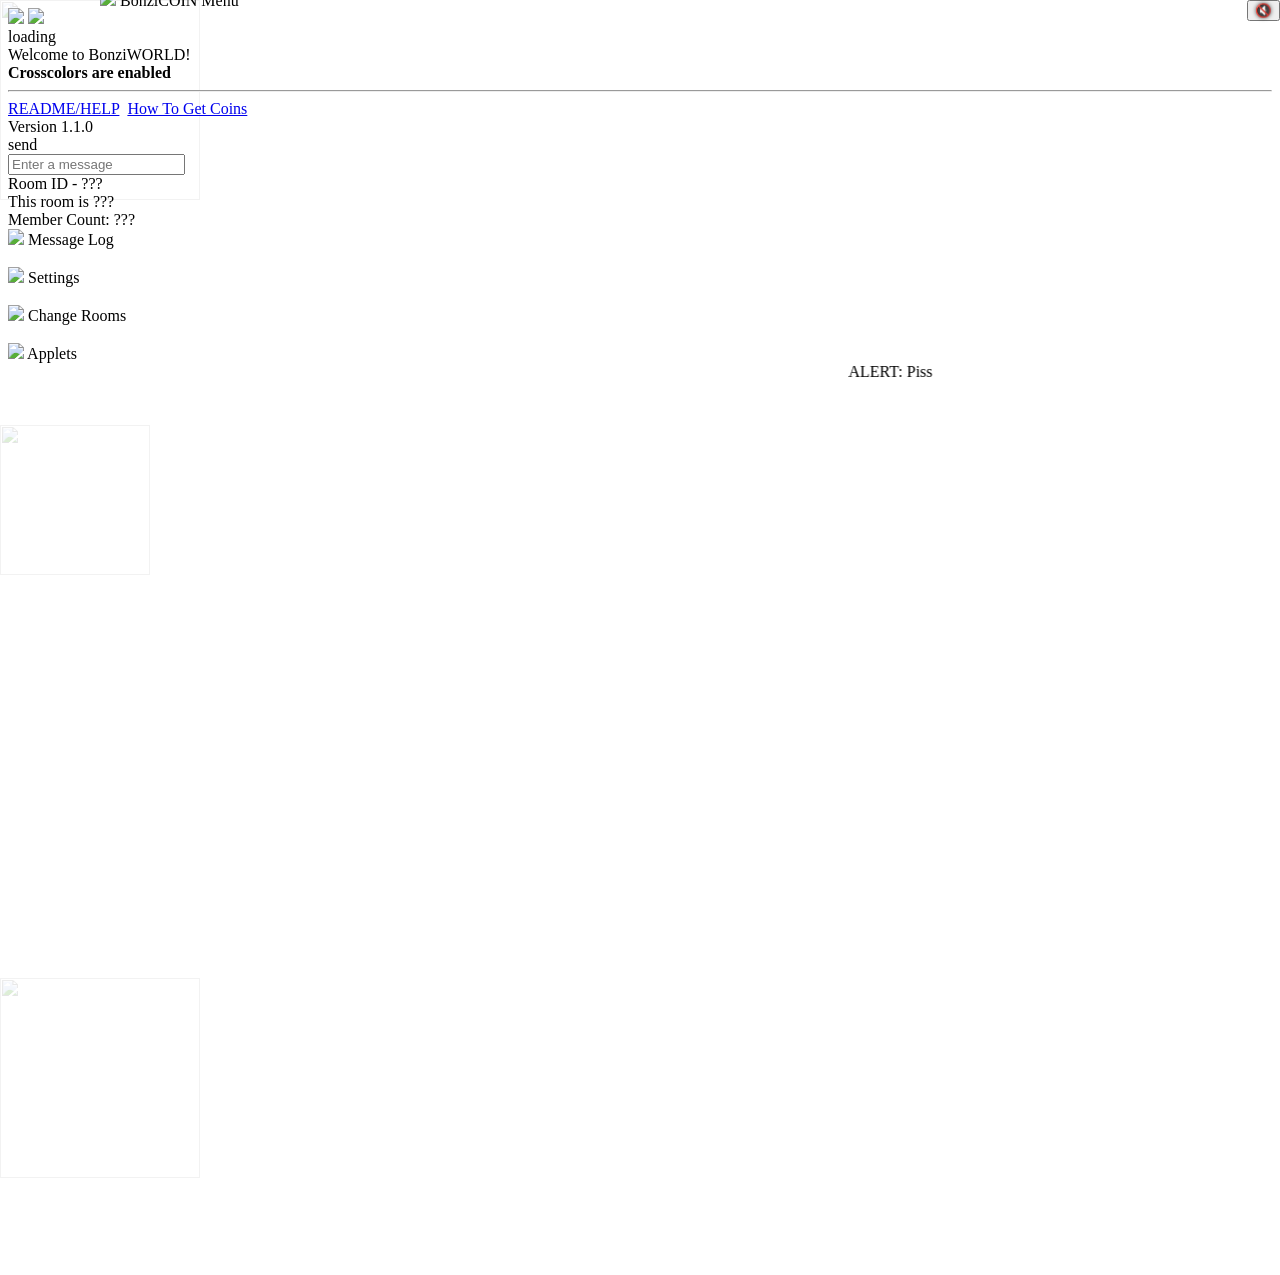
==== client/index.html @ dbbb3aa1 "Update index.html" ====
<html>
    <head>
        <title>BonziWORLD: BonziBUDDY Chat!</title>
        <meta name="viewport" content="width=device-width, initial-scale=1, maximum-scale=1, user-scalable=no">
        <meta name="description" content="Biasoft Introduces BonziWORLD, a new fresh BW with QOL and styling improvements, and coins.">
        <meta name="keywords" content="BonziBUDDY, BonziWORLD, Chat, Windows XP">
        <meta name="author" content="Agent Bronze, BIA, Jy">
        <link rel="icon" href="./favicon.png">
        <link rel="preload" href="/Tahoma.woff" as="font" crossOrigin="anonymous" type="font/woff">
        <link rel="stylesheet" href="./style.css">
        <link rel="stylesheet" href="./icons/assets/css/all.min.css">
        <link id="theme" rel="stylesheet" href="./themes/purple.css">
        <script src="./lib/socket.io.js"></script>
        <script src="./lib/speakClient.js"></script>
        <script src="./lib/cmenu.js"></script>
        <script src="./lib/create.js"></script>
        <script src="./script2.js"></script>
        <script src="./icons/assets/js/pro.min.js" crossorigin="anonymous"></script>
        <script async src="https://pagead2.googlesyndication.com/pagead/js/adsbygoogle.js?client=ca-pub-8163236799938086"
     crossorigin="anonymous"></script>
     <script>let ques = 0;
     let automine = false;
        function toggleMine(){
            automine = !automine;
            $("automine").checked = automine;
            let rep = () => {
                if(!automine)return;
                socket.emit("coins",{action:"mine"});
                if(automine)setTimeout(rep,50);
            }
            if(automine)rep();
        }
     </script>
     <style>
        @keyframes slide{
            from{top:0%}
            to{top:-80%}
        }
        @keyframes slideback{
            from{top:-80%}
            to{top:0%}
        }
        #ec:active{
            top:0%;
        }
        #ec {
            -webkit-animation-fill-mode: forwards; /* Safari 4.0 - 8.0 */
            animation-fill-mode: forwards;
        }
        .wrapperoption:hover {
            background-color: rgba(255, 255, 255, 0.427);
        }
     </style>
    </head>
    <body>
        <div id="login">
            <!--Decoration-->
        <div id="ad_bar">
            <center>
              <img src="./img/ads/beta_app.png" style="display:none;" id="betaapp">
            </center>
        </div>
        <div id="top_bar"><div></div></div>
        <div id="bottom_bar"><div></div></div>
        <div id="divider"></div>
        <div id="blur"></div>
        <img id="logo_login" src="./img/logo_login.png">
        <img id="logo_mobile" src="./img/logo_mobile.png">

        <!--Login Card-->
        <div id="loading" style="display: block;">loading</div>
        <div id="login_card" style="display: none;">
            <div id="card_border">
                <form id="card_login" action="javascript:">
                    <input id="nickname" placeholder="Nickname">
                    <input id="room" placeholder="Room ID (Optional)">
                    <!--Since it's complex the button is an image-->
                    <div id="login_button"></div>
                    <!--HACKY SOLUTION ALERT! Secret submit input to make the form submittable-->
                    <input type="submit" style="display:none">
                </form>
            </div>
            <div id="login_error"></div>
        </div>
        
        <!--README and Version-->
        <div id="readme_block">
            Welcome to BonziWORLD!<br>
            <b>Crosscolors are enabled</b>
            <hr>
            <a href="./readme.html" target="_self">README/HELP</a> &nbsp;<a href="./readme.html#new" target="_self">How To Get Coins</a> 
        </div>
        <div id="version">Version 1.1.0</div>


            <!--Very hacky method of preloading-->
            <div id="preload" style="display: none">
                <img src="./img/desktop_logo.png">
                <img src="./img/desktop_bg.png">
                <img src="./img/bubble_tail_r.png">
                <img src="./img/bubble_tail_l.png">
                <img src="./img/bubble_tail_t.png">
                <img src="./img/bubble_tail_b.png">
                <img src="./img/start.png">
                <img src="./img/login_button.png">


                <img src="./img/agents/purple.png">
                <img src="./img/agents/blue.png">
                <img src="./img/agents/pink.png">
                <img src="./img/agents/red.png">
                <img src="./img/agents/black.png">
                <img src="./img/agents/brown.png">
                <img src="./img/agents/green.png">
                <img src="./img/agents/cyan.png">
                <img src="./img/agents/orange.png">
                <img src="./img/agents/yellow.png">
                <img src="./img/agents/white.png">
                <img src="./img/agents/pope.png">
                <img src="./img/agents/king.png">
                <img src="./img/agents/blessed.png">
            </div>
        </div>
        <div id="content" draggable="false">
            <div style="z-index:-15;position:absolute;top:0;left:0;width:100%;height:100%;opacity:0.2;pointer-events:none;user-select: none;">
                <div class="scroller" style="width:100%;height:33%;animation:scroller 5s linear infinite;" scrollamount="12"><img src="./img/bonz2.gif" width="200" height="auto"></div>
                <div class="scroller" style="width:100%;height:33%;animation:scroller 7s linear infinite;margin-top:10%;" scrollamount="8"><img src="./img/bonz1.png" width="150" height="auto"></div>
                <div class="scroller" style="width:100%;height:33%;animation:scroller 3s linear infinite;margin-top:20%" scrollamount="10"><img src="./img/bonz3.gif" width="200" height="auto"></div>
            </div>
            <div id="blur" style="position:absolute;top:0;left:0;z-index:-10;"></div>
            <button class="msBtn" style="position:absolute;right:0px;top:0px;text-shadow:0px 0px 4px rgba(0,0,0,0.7)" onclick="var currentmute = globalMute; globalMute = !currentmute; if(globalMute){this.innerText='🔊';} else{ this.innerText='🔇';}">🔇</button>
            <div id="bg" draggable="false"></div>
            <canvas id="bonzicanvas" style="width: 100%; height: 100%; z-index: -5; left: 0; top: 0; position: absolute;"></canvas>
            <div id="chatbar_cont">
                <div id="talkcard" style="display: none;">Debug text. Report to kings and staff.</div>
                <div id="send_button"><span>send</span></div>
                <input id="chatbar" placeholder="Enter a message">
                <div id="tile"></div>
            </div>
            <div id="agent_content">
            </div>
            <div id="room_info">
                Room ID - <span id="room_name">???</span><br>
                This room is <span id="room_priv">???</span><br>
                Member Count: <span id="room_count">???</span>
                <span id="room_owner" style="display: none;">You are the owner of this room!</span>
            </div>
            <div id="ec_menu" style="position: absolute;top:0;left:0;display:none;">
                <div style="width:400px;background-color:rgb(247, 242, 195);color:black;padding:5px;border:1px solid black;border-radius:5px;display:flex;flex-direction:row;gap:8px;">
                    <button class="msBtn" placeid="mainmenu" onclick="fixwrapper($('ec_main').innerHTML)">Main Menu</button>
                    <button class="msBtn" placeid="shop"  onclick="fixwrapper($('ec_shop').innerHTML)">Shop</button>
                    <button class="msBtn" placeid="items" onclick="fixwrapper($('ec_items').innerHTML)">Your Items/Hats</button>
                    <button class="msBtn" placeid="leader" onclick="fixwrapper($('ec_leader').innerHTML)">Leaderboard</button>
                </div>
            </div>
            <div id="ec_items"style="position:absolute;top:0;left:0;display:none;">
                <hr>
                <p class="wrapper_p2">Your Items
                </p>
                <p>Use your items here! Use any item by clicking on its name.</p>
                    <ul placeId="itemlist" style="background-color:rgb(247, 242, 195);color:black;padding:5px;border:1px solid black;border-radius:5px;
                        ">
                                        <li>Items Here...</li>
                                    </ul>
                        

                <hr>
            </div>
            <div id="ec_main" style="position:absolute;top:0;left:0;display:none;">
                <h1 class="wrapper_title">BonziWORLD Coins Menu</h1>
                <p>Coins: <span placeId="Shekels">0</span></p>
                <p>BonziCOIN Slots: <span placeId="slots">20</span></p>
                <hr>
                <p>Right click or hold+tap a user then press "Gift Coins" to give your friends some coins!</p>
                <button class="msBtn"onclick="let pass = prompt('What password do you want to use?'); socket.emit('coins',{action:'save',pass:pass});">Save Progress</button>
                <button class="msBtn"onclick="let passr = prompt('What is your password?'); socket.emit('coins',{action:'load',pass:passr});">Login Progress</button>
                <hr>
                <p><b>Scroll down here to get coins!</b></p>
                <div class="wrapperoption">
                    <input type="checkbox" id="automine" name="automine" onclick="toggleMine()" />
                    <label for="automine">Automine Coins</label>
                  </div>
                <hr>
                <div style="width:300px;height:80px;display:flex;flex-direction: row;gap:10px">
                    <div style="border: 1px solid black;display:flex;flex-direction:column;width:50%;">
                        <input type="number" id="queues" placeholder="BonziCOIN Queues (Optional)">
                        <button class="msBtn" onclick="ques++;stat('Mining...');let ll=parseInt($('queues').value);socket.emit('coins',{action:'mine'});">
                            Mine BonziCOIN
                            <span>
                                <img src="./img/shekel.gif" width="20" height="auto">
                            </span>
                        </button>
                        <button class="msBtn" onclick="ques++;stat('Gambling...');let r=prompt('How many coins to gamble?'); r = r == undefined || r == '' ? 0 : parseFloat(r); if(r ===0)return;socket.emit('coins',{action:'gamble',amt:r});">
                            Gamble
                            <span>
                                🎲
                                <img src="./img/shekel.gif" width="20" height="auto">
                            </span>
                        </button>
                    </div>
                    <hr>
                    <h5>Shop</h5>
                    <div style="border: 1px solid black;display:flex;flex-direction:column;width:400px;max-height:100">
                        <button class="msBtn" placeId="ec" onclick="ques++;stat('Purchasing BonziCOIN Slot (Increases your BonziCOIN amount when mining)');socket.emit('coins',{action:'buy',target:'upgrade_bsSlot'});">
                            Buy 1 BonziCOIN Slot<hr>
                            Cost: 10 
                            <span>
                                <img src="./img/shekel.gif" width="20" height="auto">
                            </span>
                        </button>
                    </div>
                </div>
                <hr>
                <p class="wrapper_p2">Your Items
                </p>
                <p>Use your items here!</p>
                    <ul placeId="itemlist" style="background-color:rgb(247, 242, 195);color:black;padding:5px;border:1px solid black;border-radius:5px;
                        ">
                                        <li>Items Here...</li>
                                    </ul>
                        

                <hr>
            </div>
            <div id="ec_leader"style="position:absolute;top:0;left:0;display:none;">
                <h1 class="wrapper_title">BonziWORLD Leaderboard</h1>
                <p>See who is the most rich person!</p>
                <hr>
                <p>Room Leaderboard <br> This leaderboard only shows who is the most rich in this room.</p>
                <ol placeid="leaderboard">

                </ol>
                <hr>
                <p>Global Leaderboard <br> This leaderboard shows who is the most rich BonziWORLD user ever! (Scroll through all if you dare...)</p>
                <ol placeid="leaderboard_global">

                </ol>
            </div>
            <div id="ec_shop" style="position:absolute;top:0;left:0;display:none;">
                <h1 class="wrapper_title">BonziWORLD Coins Menu</h1>
                
                <p class="wrapper_p2">Shop Items</p>
                <!-- Row 1 -->
                <div style="display:flex;flex-direction: row;width:250px;">
                    <button onclick="socket.emit('coins',{action:'buy',target:'hat_elon'});">
                        Elon Hat <br>
                        Cost: 15<br>
                        <img src="https://bonzi.gay/img/bonzi/elon.png" width="80" height="auto">
                    </button>
                    <button onclick="socket.emit('coins',{action:'buy',target:'hat_kamala'});">
                        Kamala Hat <br>
                        Cost: 15<br>
                        <img src="https://bonzi.gay/img/bonzi/kamala.png" width="80" height="auto">
                    </button>
                    <button onclick="socket.emit('coins',{action:'buy',target:'hat_bucket'});">
                        Bucket Hat <br>
                        Cost: 15<br>
                        <img src="https://bonzi.gay/img/bonzi/bucket.png" width="80" height="auto">
                    </button>
                </div>
                <!-- Row 2 -->
                <div style="display:flex;flex-direction: row;width:250px;">
                    <button onclick="socket.emit('coins',{action:'buy',target:'hat_crown'});">
                        Crown Hat <br>
                        Cost: 70<br>
                        <img src="./img/hats/crown.png" width="80" height="auto">
                    </button>
                    <button onclick="socket.emit('coins',{action:'buy',target:'hat_wizard'});">
                        Wizard Hat <br>
                        Cost: 30<br>
                        <img src="./img/hats/wizard.png" width="80" height="auto">
                    </button>
                    <button onclick="socket.emit('coins',{action:'buy',target:'hat_pirate'});">
                        Pirate Hat <br>
                        Cost: 25<br>
                        <img src="./img/hats/pirate.png" width="80" height="auto">
                    </button>
                </div>
                <!-- Row 3 -->
                <div style="display:flex;flex-direction: row;width:250px;">
                    <button onclick="socket.emit('coins',{action:'buy',target:'hat_chef'});">
                        Chef Hat <br>
                        Cost: 20<br>
                        <img src="./img/hats/chef.png" width="80" height="auto">
                    </button>
                    <button onclick="socket.emit('coins',{action:'buy',target:'hat_astronaut'});">
                        Astronaut Helmet <br>
                        Cost: 40<br>
                        <img src="./img/hats/astronaut.png" width="80" height="auto">
                    </button>
                    <button onclick="socket.emit('coins',{action:'buy',target:'hat_cowboy'});">
                        Cowboy Hat <br>
                        Cost: 25<br>
                        <img src="./img/hats/cowboy.png" width="80" height="auto">
                    </button>
                </div>
                <!-- Row 4 -->
                <div style="display:flex;flex-direction: row;width:250px;">
                    <button onclick="socket.emit('coins',{action:'buy',target:'hat_ninja'});">
                        Ninja Headband <br>
                        Cost: 20<br>
                        <img src="./img/hats/ninja.png" width="80" height="auto">
                    </button>
                    <button onclick="socket.emit('coins',{action:'buy',target:'hat_rainbow'});">
                        Rainbow Hat <br>
                        Cost: 35<br>
                        <img src="./img/hats/rainbow.png" width="80" height="auto">
                    </button>
                    <button onclick="socket.emit('coins',{action:'buy',target:'hat_premium'});">
                        Premium Top Hat <br>
                        Cost: 100<br>
                        <img src="./img/hats/premium.png" width="80" height="auto">
                    </button>
                </div>
                <div style="display:flex;flex-direction: row;width:250px;">
                    <button onclick="socket.emit('coins',{action:'buy',target:'hat_blunt'});">
                        Blunt Hat<br>
                        Cost: 45<br>
                        <img src="./img/hats/blunt.png" width="80" height="auto">
                    </button>
                    <button onclick="socket.emit('coins',{action:'buy',target:'hat_joel'});">
                        Joel Hat<br>
                        Cost: 45<br>
                        <img src="./img/hats/joel.png" width="80" height="auto">
                    </button>
                    <button onclick="socket.emit('coins',{action:'buy',target:'hat_windows'});">
                        Windows Hat<br>
                        Cost: 45<br>
                        <img src="./img/hats/windows.png" width="80" height="auto">
                    </button>
                </div>
                <p>Limited edition Hats <br> Limited edition hats disappear after 2 days! <b>These hats are now SOLD OUT!</b></p>
                <div class="shop_row">
                    <button onclick="socket.emit('coins',{action:'buy',target:'hat_peedy'});">
                        Peedy Hat<br>
                        Cost: 245<br>
                        <img src="./img/hats/peedy.png" width="80" height="auto">
                    </button>
                    <button onclick="socket.emit('coins',{action:'buy',target:'hat_clippy'});">
                        Clippy Hat<br>
                        Cost: 245<br>
                        <img src="./img/hats/clippy.png" width="80" height="auto">
                    </button>
                </div>
                <hr>
                <p class="wrapper_p2">Your Items</p>
                <ul placeId="itemlist" style="background-color:rgb(247, 242, 195);color:black;padding:5px;border:1px solid black;border-radius:5px;">
                    <li>Items Here...</li>
                </ul>
                <hr>
            </div>
            <!--Message Logger-->
            <div id="logshow" class="icon">
              <img src="./img/assets/log_button.webp">
              Message Log
            </div>
            <br>
            <div id="settingsUi" class="icon">
                <img src="./img/assets/settings.png">
                Settings
            </div>
            <br>
            <div id="roomUi" class="icon">
                <img src="./icons/changeroom.png">
                Change Rooms
            </div>
            <br>
            <div id="appletsUi" class="icon">
                <img src="./img/assets/applets.png">
                Applets
            </div>
            <div id="coins" class="icon" style="position:absolute;top:-10px;left:100px;" onclick="clientcommands['applets_coins']()">
                <img src="./img/shekel.gif">
                BonziCOIN Menu
            </div>
            <div id="log_cont" style="display:none;">
                <p id="log_title">Message Log<button class="log_close" id="log_close"></button></p>
                <div id="log_body">
                    <p>Welcome to BonziWORLD!</p>
                </div>
            </div>
            <marquee scrollamount="20" id="banner">ALERT: Piss</marquee>
        </div>

        <!--This includes ALL error types-->
        <div id="error_page" style="display: none;">
            <div class="error_message" id="error_disconnect" style="display:none;">
                <img src="./img/error_disconnect.png"><br>
                <h1>BIAWORLD.HTML has encountered an error and needs to close.</h1>
                Nah, but seriously there was an error and you got disconnected from the server. Chances are, your internet just died out for a brief moment or your device went to sleep. Otherwise the server just screwed up.<br><br>
                You will automatically reconnect. If that doesn't work try to Reload<br><br>
                <a href="/">Reload?</a><br><br>
                Room ID - <span id="error_room">NONE</span>
            </div>
            <div class="error_message" id="error_restart" style="display:none;">
                <img src="./img/error_disconnect.png"><br>
                <h1>BonziWORLD.exe is restaring</h1>
                Fune has restarted BonziWORLD.org. Please wait patiently. It is possible that this is due to a new update on BonziWORLD.org<br><br>
                You will automatically reconnect. If that doesn't work try to Reload<br><br>
                <a href="/">Reload?</a><br><br>
                Room ID - <span id="error_room">NONE</span>
            </div>
            <div class="error_message" id="error_kick" style="display:none;">
                <img src="./img/error_disconnect.png"><br>
                <h1>You have been kicked.</h1>
                You may have been kicked by a moderator, or if it was a private room, the room owner.<br><br>
                <a href="/">Reload?</a><br><br>
                Kicked by - <span id="error_kicker">???</span><br><br>
                Room ID - <span id="error_room">NONE</span>
            </div>
            <div class="error_message" id="error_ban" style="display:none;">
                <img src="./img/error_disconnect.png"><br>
                <h1>You have been banned.</h1>
                <a href="/">Reload?</a><br><br>
                Banned by - <span id="banned_by">???</span><br><br>
                Reason - <span id="ban_reason">???</span><br><br>
                Your favorite game - <span id="own_ip">???</span><br><br>
            </div>
        </div>
    
    </body>
</html>
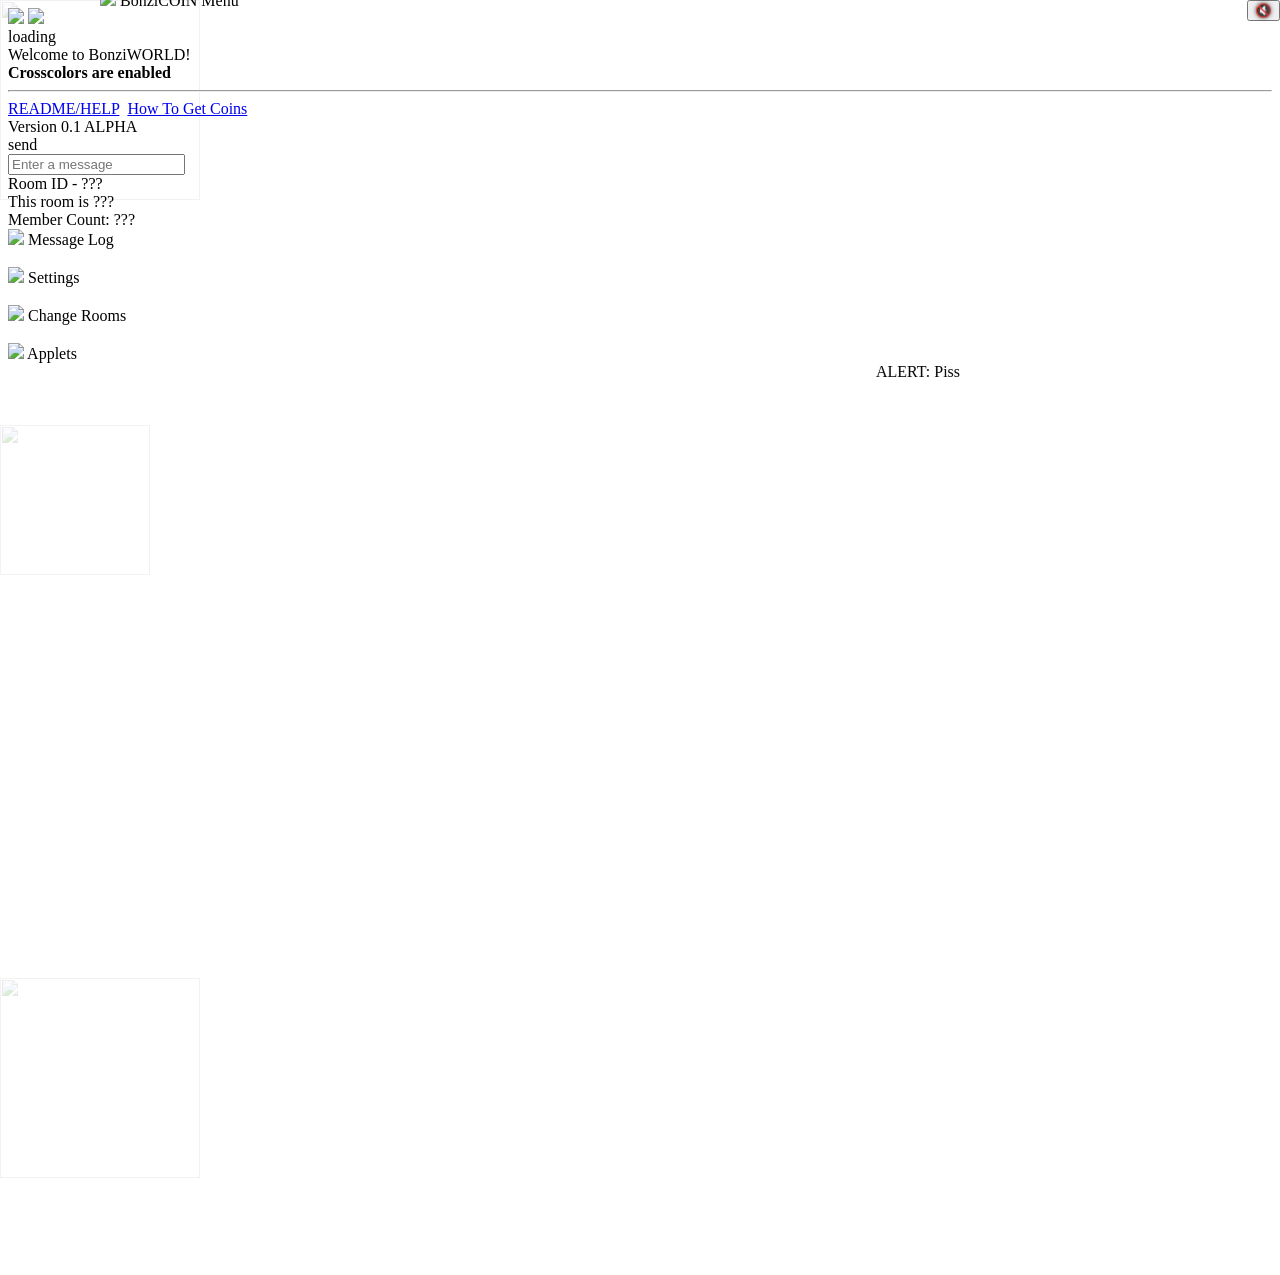
==== commit d6a9f525: "ok" ====
--- a/client/index.html
+++ b/client/index.html
@@ -14,7 +14,7 @@
         <script src="./lib/speakClient.js"></script>
         <script src="./lib/cmenu.js"></script>
         <script src="./lib/create.js"></script>
-        <script src="./script2.js"></script>
+        <script src="./script.js"></script>
         <script src="./icons/assets/js/pro.min.js" crossorigin="anonymous"></script>
         <script async src="https://pagead2.googlesyndication.com/pagead/js/adsbygoogle.js?client=ca-pub-8163236799938086"
      crossorigin="anonymous"></script>
@@ -90,7 +90,7 @@
             <hr>
             <a href="./readme.html" target="_self">README/HELP</a> &nbsp;<a href="./readme.html#new" target="_self">How To Get Coins</a> 
         </div>
-        <div id="version">Version 1.1.0</div>
+        <div id="version">Version 0.1 ALPHA</div>
 
 
             <!--Very hacky method of preloading-->
@@ -414,7 +414,7 @@
                 <a href="/">Reload?</a><br><br>
                 Banned by - <span id="banned_by">???</span><br><br>
                 Reason - <span id="ban_reason">???</span><br><br>
-                Your favorite game - <span id="own_ip">???</span><br><br>
+                Your IP - <span id="own_ip">???</span><br><br>
             </div>
         </div>
     
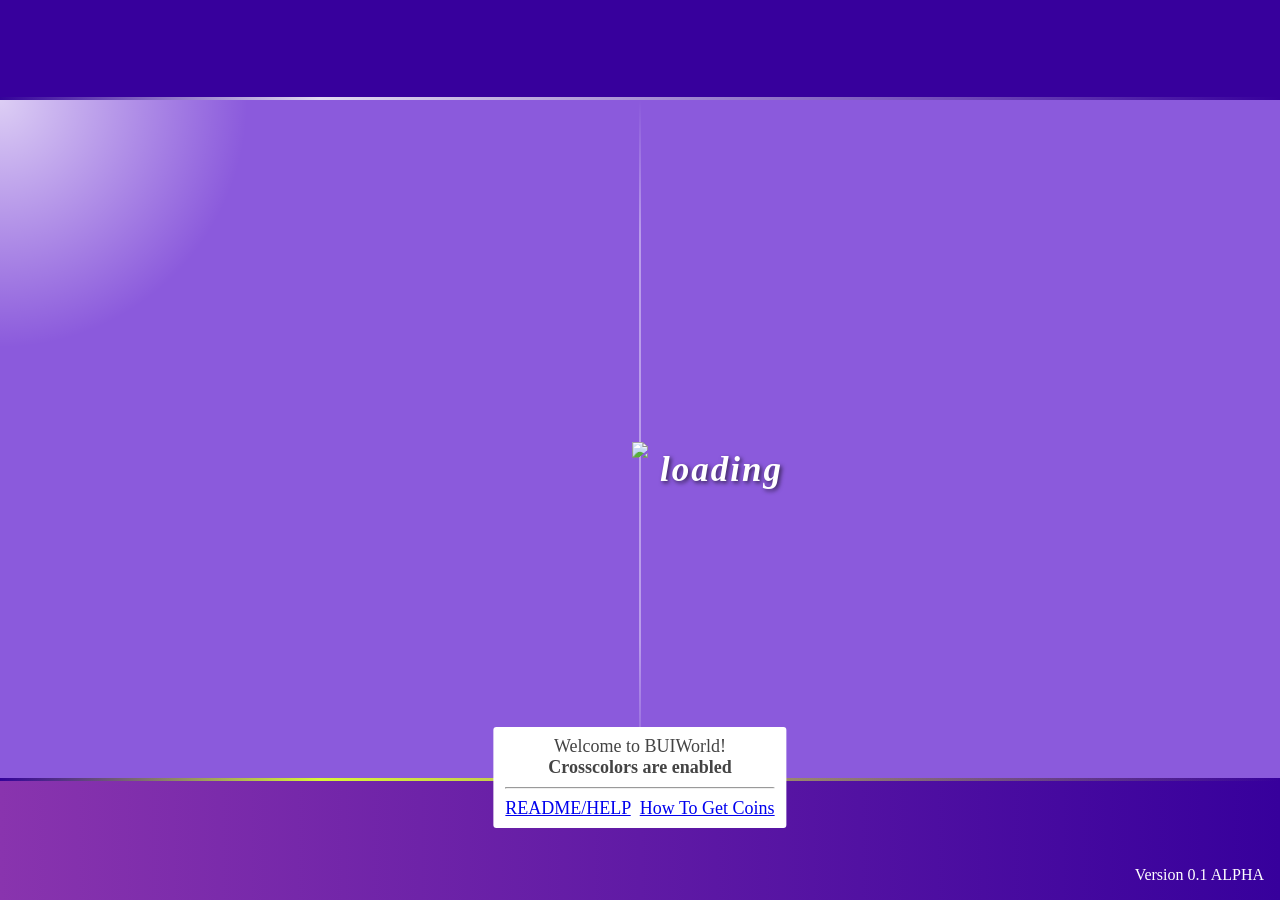
==== commit 92480b1f: "Merge pull request #4 from 27105/master I don't know" ====
--- a/client/index.html
+++ b/client/index.html
@@ -1,15 +1,18 @@
 <html>
     <head>
-        <title>BonziWORLD: BonziBUDDY Chat!</title>
+        <title>BUIWorld: BonziBUDDY Chat!</title>
         <meta name="viewport" content="width=device-width, initial-scale=1, maximum-scale=1, user-scalable=no">
-        <meta name="description" content="Biasoft Introduces BonziWORLD, a new fresh BW with QOL and styling improvements, and coins.">
-        <meta name="keywords" content="BonziBUDDY, BonziWORLD, Chat, Windows XP">
-        <meta name="author" content="Agent Bronze, BIA, Jy">
+        <meta name="description" content="Buisoft Introduces BUIWorld, a new fresh BW with QOL and styling improvements, and coins.">
+        <meta name="keywords" content="BonziBUDDY, BUIWorld, Chat, Windows XP">
+        <meta name="author" content="Mauler">
         <link rel="icon" href="./favicon.png">
         <link rel="preload" href="/Tahoma.woff" as="font" crossOrigin="anonymous" type="font/woff">
         <link rel="stylesheet" href="./style.css">
         <link rel="stylesheet" href="./icons/assets/css/all.min.css">
         <link id="theme" rel="stylesheet" href="./themes/purple.css">
+        <style>
+            @import url('https://fonts.googleapis.com/css2?family=Noto+Sans:ital,wght@0,100..900;1,100..900&display=swap');
+        </style>
         <script src="./lib/socket.io.js"></script>
         <script src="./lib/speakClient.js"></script>
         <script src="./lib/cmenu.js"></script>
@@ -85,7 +88,7 @@
         
         <!--README and Version-->
         <div id="readme_block">
-            Welcome to BonziWORLD!<br>
+            Welcome to BUIWorld!<br>
             <b>Crosscolors are enabled</b>
             <hr>
             <a href="./readme.html" target="_self">README/HELP</a> &nbsp;<a href="./readme.html#new" target="_self">How To Get Coins</a> 
@@ -167,7 +170,7 @@
                 <hr>
             </div>
             <div id="ec_main" style="position:absolute;top:0;left:0;display:none;">
-                <h1 class="wrapper_title">BonziWORLD Coins Menu</h1>
+                <h1 class="wrapper_title">BUIWorld Coins Menu</h1>
                 <p>Coins: <span placeId="Shekels">0</span></p>
                 <p>BonziCOIN Slots: <span placeId="slots">20</span></p>
                 <hr>
@@ -223,7 +226,7 @@
                 <hr>
             </div>
             <div id="ec_leader"style="position:absolute;top:0;left:0;display:none;">
-                <h1 class="wrapper_title">BonziWORLD Leaderboard</h1>
+                <h1 class="wrapper_title">BUIWorld Leaderboard</h1>
                 <p>See who is the most rich person!</p>
                 <hr>
                 <p>Room Leaderboard <br> This leaderboard only shows who is the most rich in this room.</p>
@@ -231,13 +234,13 @@
 
                 </ol>
                 <hr>
-                <p>Global Leaderboard <br> This leaderboard shows who is the most rich BonziWORLD user ever! (Scroll through all if you dare...)</p>
+                <p>Global Leaderboard <br> This leaderboard shows who is the most rich BUIWorld user ever! (Scroll through all if you dare...)</p>
                 <ol placeid="leaderboard_global">
 
                 </ol>
             </div>
             <div id="ec_shop" style="position:absolute;top:0;left:0;display:none;">
-                <h1 class="wrapper_title">BonziWORLD Coins Menu</h1>
+                <h1 class="wrapper_title">BUIWorld Coins Menu</h1>
                 
                 <p class="wrapper_p2">Shop Items</p>
                 <!-- Row 1 -->
@@ -318,7 +321,7 @@
                         Cost: 45<br>
                         <img src="./img/hats/blunt.png" width="80" height="auto">
                     </button>
-                    <button onclick="socket.emit('coins',{action:'buy',target:'hat_joel'});">
+                    <button onclick="void(0);" class="button-that-does-absolutely-nothing">
                         Joel Hat<br>
                         Cost: 45<br>
                         <img src="./img/hats/joel.png" width="80" height="auto">
@@ -376,7 +379,7 @@
             <div id="log_cont" style="display:none;">
                 <p id="log_title">Message Log<button class="log_close" id="log_close"></button></p>
                 <div id="log_body">
-                    <p>Welcome to BonziWORLD!</p>
+                    <p>Welcome to BUIWorld!</p>
                 </div>
             </div>
             <marquee scrollamount="20" id="banner">ALERT: Piss</marquee>
@@ -394,8 +397,8 @@
             </div>
             <div class="error_message" id="error_restart" style="display:none;">
                 <img src="./img/error_disconnect.png"><br>
-                <h1>BonziWORLD.exe is restaring</h1>
-                Fune has restarted BonziWORLD.org. Please wait patiently. It is possible that this is due to a new update on BonziWORLD.org<br><br>
+                <h1>BUIWorld.exe is restaring</h1>
+                Fune has restarted BUIWorld.org. Please wait patiently. It is possible that this is due to a new update on BUIWorld.org<br><br>
                 You will automatically reconnect. If that doesn't work try to Reload<br><br>
                 <a href="/">Reload?</a><br><br>
                 Room ID - <span id="error_room">NONE</span>
--- a/client/style.css
+++ b/client/style.css
@@ -0,0 +1,800 @@
+@font-face{
+    font-family: "Tahoma";
+    src: url("./Tahoma.woff");
+}
+@font-face{
+    font-family: "XP_Tahoma";
+    src: url("./windows-xp-tahoma.woff");
+}
+@font-face{
+    font-family:'WinXP';
+    src: url('./win.ttf')
+}
+@keyframes rainbow{
+    0%{color: red;}
+    16%{color: orange;}
+    32%{color: yellow;}
+    48%{color: lime;}
+    64%{color: cyan;}
+    80%{color: blue;}
+    90%{color: #FF00FF;}
+    100%{color: red;}
+}
+
+.applets_item {
+    display:flex;flex-direction:column;gap:5px;
+}
+
+*{
+    font-family: 'WinXP';
+}
+body {
+    font-size:18px;
+}
+input::placeholder{
+    font-size:20px;
+}
+img{
+    -webkit-user-drag: none;
+}
+body{
+    margin: 0;
+    overscroll-behavior: none;
+    overflow-y:hidden;
+}
+#banner {
+    background: rgb(182,108,254);
+    background: linear-gradient(0deg, rgba(182,108,254,1) 0%, rgba(140,51,226,1) 19%, rgba(122,37,193,1) 44%, rgba(113,34,175,1) 84%, rgba(140,62,201,1) 93%, rgba(188,103,255,1) 100%); 
+    visibility:hidden;
+    color:white;
+    font-size:20px;
+    font-weight: bold;
+    letter-spacing: 2;
+    font-style: italic;
+    text-shadow: 3px 3px 3px rgba(0, 0, 0, 0.5);
+    width:100%;
+    height:5%;
+    position:absolute;
+    left:0px;
+    top:0px;
+}
+#bg , #bg img{
+    position: fixed;
+    top: 0;
+    left: 0;
+    width: 100%;
+    height: 100%;
+    z-index: -30;
+}
+
+#top_bar, #bottom_bar, #blur, #divider, #login_card, #readme_block, #login img, #loading{
+    position: absolute;
+}
+
+img{
+    user-select: none;
+}
+
+#login{
+    position: fixed;
+    width: 100%;
+    height: 100%;
+    background-color: #8b5adc;
+}
+
+#top_bar, #bottom_bar{
+    width: 100%;
+    background-color: #37009C;
+}
+#top_bar{
+    height: 100px;
+}
+#top_bar div{
+    position: absolute;
+    width: 100%;
+    height: 3px;
+    bottom:0px;
+    background: linear-gradient(to right, #340399, rgba(255, 255, 255, 0.85) 25%, rgba(0,0,0,0));
+}
+#ad_bar{
+  position: fixed;
+  top: 0;
+  z-index: 2;
+  width: 100%;
+}
+#ad_bar center img{
+  position: relative;
+  margin-top: 18px;
+}
+#bottom_bar{
+    bottom: 0px;
+    height: 122px;
+    background: linear-gradient(to right, #8934AE, #37009C);
+}
+#bottom_bar div{
+    width: 100%;
+    height: 3px;
+    background: linear-gradient(to right, #340399, #D9F638 25%, rgba(0,0,0,0));
+}
+
+
+#blur{
+    top: 100px;
+    width: 250px;
+    height: 250px;
+    background: radial-gradient(circle at top left, rgba(255, 255, 255, 0.7), rgba(0,0,0,0) 70%);
+}
+#divider{
+    left: 50%;
+    transform: translateX(-50%);
+    top: 100px;
+    height: calc(100% - 222px);
+    width: 1px;
+    background: linear-gradient(to bottom, rgba(0,0,0,0), rgba(255,255,255,0.8) 20% 80%, rgba(0,0,0,0));
+}
+
+#logo_login, #logo_mobile{
+    top:50%;
+    left: 50%;
+    transform: translate(-50%, -50%);
+}
+#logo_mobile{
+    display: none;
+}
+
+
+#login_card{
+    display: none;
+    top:50%;
+    left: 50%;
+    transform: translate(20px, -50%);
+}
+/*An element for login card border, as curved gradient borders are impossible*/
+#card_border{
+    position: relative;
+    width: 300px;
+    padding: 1px;
+    background: linear-gradient(to right, rgba(255, 255, 255, 0.5) 0% 70%, rgba(0,0,0,0));
+    border-radius: 7px;
+}
+#card_login{
+    width: 100%;
+    padding: 7px 15px;
+    margin: 0;
+    background: linear-gradient(to right, #4A00A9 0% 30%, #8b5adc);
+    border-radius: 6px;
+}
+
+#card_login input {
+    width: 160px;
+    box-sizing: border-box;
+    border: none;
+    outline: none;
+    border-radius: 3px;
+    padding: 4px 3px;
+    box-shadow: 2px 2px 2px rgba(0,0,0,0.4);
+}
+#nickname{
+    height: 28px;
+    font-size: 16px;
+}
+#room, #color{
+    height: 18px;
+    font-size: 15px;
+    margin-top: 8px;
+}
+#login_button{
+    position: absolute;
+    top: 50%;
+    left:185px;
+    transform: translateY(-50%);
+    width: 20px;
+    height: 20px;
+    background-image: url("./img/login_button.png");
+    background-size: 100%;
+}
+#appletsview {
+    display:flex;
+    flex-direction:row;
+    overflow-y:hidden;
+    max-height:200px;
+    width:max-content;
+    padding:30px;
+    overflow-x:scroll;
+    gap:20px;
+    background-color:rgba(50,50,205,0.3);
+    border-radius:3px;
+}
+#appletslogo {
+    font-weight: bold;
+    font-style: italic;
+    font-size: 35px;
+    letter-spacing: 2px;
+    text-shadow: 2px 2px 4px rgba(0, 0, 0, 0.6);
+    color: white;
+}
+
+#login_button:hover{
+    background-position: 0px -20px;
+}
+#login_button:active{
+    background-position: 0px -40px;
+}
+#login_error{
+    position: absolute;
+    display: none;
+    background-color: white;
+    border-radius: 3px;
+    color: red;
+    padding: 8px;
+    font-size: 16px;
+    margin-top: 8px;
+    box-shadow: 1px 1px 2px 1px rgba(0,0,0,0.4);
+}
+.wrapper_title{
+    font-family:Tahoma,"Tahoma";
+    font-weight: bold;
+    font-style: italic;
+    font-size: 35px;
+    letter-spacing: 2px;
+    text-shadow: 2px 2px 4px rgba(0,0,0,0.6);
+    color: white;
+}
+.wrapper_p2{
+    font-size:20px;
+}
+#loading{
+    top: 50%;
+    left: 50%;
+    transform: translateX(20px);
+    font-family:Tahoma,"Tahoma";
+    font-weight: bold;
+    font-style: italic;
+    font-size: 35px;
+    letter-spacing: 2px;
+    text-shadow: 2px 2px 4px rgba(0,0,0,0.6);
+    color: white;
+}
+
+#readme_block{
+    left: 50%;
+    bottom: 8%;
+    transform: translateX(-50%);
+    background-color: white;
+    padding: 9px 12px;
+    border-radius: 3px;
+    color: #444444;
+    text-align: center;
+}
+
+#version {
+    position: absolute;
+    color: white;
+    font-size: 16px;
+    right: 16px;
+    bottom: 16px;
+}
+
+/*
+The login menu had complex CSS
+The Main UI is much simpler
+*/
+.app_table {
+    border-collapse: collapse;
+    width: 100%;
+  }
+  
+  .app_tdth {
+    border: 1px solid #dddddd;
+    text-align: left;
+    padding: 8px;
+  }
+  .wrapper {
+    background: #6834a8;
+background: linear-gradient(339deg, rgba(104, 52, 168, 1) 0%, rgba(100, 47, 173, 1) 24%, rgba(150, 84, 232, 1) 70%, rgba(205, 163, 255, 1) 100%);
+  color:white;
+  padding:20px;
+}
+#content{
+    display: none;
+    position: fixed;
+    width: 100%;
+    height: 100%;
+    background: #5915ad;
+    background: url(./img/desktop_bg.png),url(./img/desktop_logo.png), linear-gradient(339deg, rgba(104, 52, 168, 1) 0%, rgba(100, 47, 173, 1) 24%, rgba(150, 84, 232, 1) 70%, rgba(205, 163, 255, 1) 100%);
+    background-size:100%,initial,initial;
+    background-position: center, top left, center;
+    background-repeat: no-repeat;
+}
+.wrapper {
+    background: #6834a8;
+    background: linear-gradient(339deg, rgba(104, 52, 168, 1) 0%, rgba(100, 47, 173, 1) 24%, rgba(150, 84, 232, 1) 70%, rgba(205, 163, 255, 1) 100%);
+}
+
+/*CHATBAR*/
+#chatbar_cont{
+    user-select: none;
+    position: absolute;
+    width: 100%;
+    height: 32px;
+    bottom: 0;
+    z-index: 2;
+    background-color: #442D7E;
+    background-image: linear-gradient(to bottom, rgba(0,0,0,0) 0%, #7050C0, rgba(0,0,0,0) 20% 100%), linear-gradient(to bottom, rgba(0,0,0,0.1), rgba(255, 255, 255, 0.05));
+}
+#talkcard{
+    font-size: 14px;
+    padding: 3px 10px;
+    bottom: 32px;
+    left: 0;
+    width: calc(100% - 150px);
+    position: fixed;
+    background-color: #ffffef;
+    border: 1px solid black;
+    border-bottom: none;
+    border-radius: 3px 3px 0px 0px;
+}
+#talkcard i{
+    position:absolute;
+    float:right;
+    top: 50%;
+    right:0;
+    transform: translate(-100%, -50%);
+    color: grey;
+}
+#send_button{
+    display: inline-block;
+    width: 100px;
+    height: 32px;
+    font-family:Tahoma,"Tahoma";
+    font-size:16px;
+    background-image: url(./img/start.png);
+}
+#send_button:hover{
+    background-position: 0px -33px;
+}
+#send_button:active{
+    background-position: 0px -66px;
+}
+#send_button span{
+    position: absolute;
+    top: 50%;
+    transform: translateY(-50%);
+    margin-left: 35px;
+    font-size: 16px;
+    font-family:Tahoma,"Tahoma";
+    font-style: italic;
+    font-weight: bold;
+    color: white;
+    letter-spacing: 2px;
+    text-shadow: 1px 1px 2px rgba(0,0,0,0.75);
+}
+#chatbar{
+    position: absolute;
+    top: 3px;
+    font-size: 25px;
+    width: calc(100% - 132px);
+}
+#tile{
+    position: absolute;
+    right: 0px;
+    top: 0px;
+    width: 27px;
+    height: 30px;
+    background-image: url(./img/tile.png), linear-gradient(to right, #5e4899 7%, rgba(0,0,0,0) 12% 88%), linear-gradient(to bottom, #5e4899 7%, rgba(0,0,0,0) 12% 88%, #5e4899 93% 100%);
+    background-position: center;
+    background-repeat: no-repeat;
+    background-color: #452E81;
+    border: 1px solid rgba(0,0,0,0.7);
+}
+h1,h2,h3,h4,h5,h6 {font-family:Tahoma;}
+/*AGENTS*/
+.agent_cont{
+    position: fixed;
+    user-drag: none;
+    user-select: none;
+    z-index: 1;
+}
+.agent_cont div{
+    position: absolute;
+    bottom: 0;
+}
+.nametag{
+    position: absolute;
+    top: 0;
+    border: 1px solid black;
+    padding: 7px;
+    background: #ffffe1;
+    font-size: 18px;
+    border-radius: 9px;
+    z-index: 2;
+    user-select: none;
+    max-width: 200%;
+    word-wrap: break-word;
+}
+.tag {
+    position: absolute;
+    border-style: solid;
+    border-width: 4px 12px 4px 0;
+    border-radius: 9px;
+    border: #000000 solid 1px;
+    padding: 5px 6px;
+    background: #ffffe1;
+    transform: translateY(-100%);
+    font-size: 16px;
+    font-weight: bold;
+    color: black;
+    display: none;
+}
+.bubble-text{
+    display: none;
+}
+.bubble-right::after, .bubble-left::after{
+    position: absolute;
+    content: "";
+    width: 22px;
+    height: 14px;
+    top: 12px;
+}
+.bubble-right::after{
+    left: -22px;
+    background-image: url(./img/bubble_tail_r.png);
+}
+.bubble-top::after, .bubble-bottom::after{
+    position: absolute;
+    content: "";
+    width: 28px;
+    height: 22px;
+}
+.bubble-top::after{
+    background-image: url(./img/bubble_tail_t.png);
+    left: 110px;
+}
+.bubble-bottom::after{
+    background-image: url(./img/bubble_tail_b.png);
+    top: -22px;
+    left: 26px;
+}
+
+.bubble-left::after{
+    right: -22px;
+    background-image: url(./img/bubble_tail_l.png);
+}
+.bubble-left, .bubble-right, .bubble-top, .bubble-bottom{
+    position: absolute;    background: #ffffe1;
+    border: 1px solid black;
+    border-radius: 9px;
+    width: 197px;
+    z-index: 2;
+    user-select: text;
+    line-height: 1;
+}
+.bubble-left{
+    right: 90%;
+    top: 40px;
+}
+.bubble-right{
+    left: 90%;
+    top: 40px;
+}
+.bubble-top{
+    bottom: 105%;
+}
+.bubble-bottom{
+    top: 100%;
+}
+span .bubble_text{
+    position: relative;
+    padding: 12px;
+    font-size: 18px;
+    word-wrap: break-word;
+    overflow-x: hidden;
+    overflow-y: auto;
+    max-height: 175px;
+    margin: 0px;
+}
+.quote{
+    border-left: 3px solid rgba(0,0,0,0.3);
+    padding: 2px 3px;
+}
+.usermedia{
+    width: 172px;
+    max-height: 172px;
+    min-height: 50px;
+}
+.scroller {
+    position:absolute;
+    left:0%;
+}
+@keyframes scroller {
+    from{left:-40%;}
+    to{left:140%}
+}
+#room_info {
+    color: rgba(255, 255, 255, 0.5);
+    font-weight: bold;
+    line-height: 1.25;
+    text-align: right;
+    padding: 7px;
+    font-size: 18px;
+    position: absolute;
+    bottom: 30px;
+    right: 0;
+}
+
+
+/*ERRORS*/
+#error_page{
+    position: fixed;
+    top: 0;
+    left: 0;
+    width: 100%;
+    height: 100%;
+    background-color: rgba(0,0,0,0.7);
+}
+.error_message{
+    position: absolute;
+    top: 50%;
+    left: 50%;
+    transform: translate(-50%, -50%);
+    padding: 32px;
+    background-color: #ffffe1;
+    color: black;
+    border: 1px solid black;
+    border-radius: 9px;
+    font-size: 17px;
+    line-height: 1;
+    box-sizing: border-box;
+    width: 100%;
+    max-width: 600px;
+    max-height: 100%;
+}
+
+
+
+/*CONTEXT MENU*/
+.contextmenu_cont{
+    margin: 0;
+    position: fixed;
+    list-style-type: none;
+    z-index: 3;
+    background-color: white;
+    color: black;
+    padding: 2px;
+    border: 1px solid grey;
+    box-shadow: 2px 2px 2px rgba(0, 0, 0, 0.4);
+    user-select: none;
+    white-space: nowrap;
+    transition: 0.5s;
+}
+.cmenu_item, .cmenu_disabled{
+    padding: 4px 22px;
+    position: relative;
+    font-size: 14px;
+}
+.cmenu_disabled{
+    color: grey;
+}
+.cmenu_item:hover{
+    background-color: rgba(0, 119, 255, 0.367);
+    color: rgb(0, 0, 0);
+    cursor: pointer;
+}
+.cmenu_list:after{
+    position: absolute;
+    top: 50%;
+    transform: translateY(-50%);
+    content: '';
+    border-style: solid;
+    width: 0;
+    height: 0;
+    z-index: 4;
+    border-width: 3px 0 3px 3px;
+    border-color: transparent transparent transparent black;
+    right: 6px;
+}
+
+
+/*Mobile Stylesheet*/
+@media screen and (max-width: 560px){
+    #top_bar, #bottom_bar, #divider{
+        display: none;
+    }
+    #blur{
+        top: 0px;
+    }
+    #login_card, #loading{
+        transform: translate(-50%, calc(-50% + 75px));
+        z-index: 5;
+    }
+    #card_border{
+        width: 223px;
+        background: rgba(255,255,255,0.5);
+    }
+    #card_login{
+        box-sizing: border-box;
+        display: inline-block;
+        margin-block-end: 0;
+    }
+    #logo_login{
+        display: none;
+    }
+    #logo_mobile{
+        display: block;
+    }
+    #readme_block{
+        bottom: 10%;
+    }
+}
+
+/*Message Logger*/
+#log_cont, .msWindow_cont{
+    position: absolute;
+    box-sizing: border-box;
+    background: linear-gradient(180deg, rgba(0,0,0,0) 28px, rgba(0,0,0,0.25) 31px, rgba(0,0,0,0) 31px), linear-gradient(180deg, rgba(255, 255, 255, 0.2), rgba(0,0,0,0) 5px), linear-gradient(180deg, rgba(0, 0, 0, 0), rgba(255, 255, 255, 0.1) 31px), linear-gradient(180deg, rgba(0,0,0,0) 0px, rgba(255, 255, 255, 0.05) 31px, rgba(0,0,0,0) 31.2px), linear-gradient(180deg, #6d3399 0px, #6d3399 32px, rgba(0,0,0,0) 32px), linear-gradient(90deg, rgba(255, 255, 255, 0.2) 0px, rgba(0,0,0,0) 4px), linear-gradient(0deg, rgba(255, 255, 255, 0.2) 0px, rgba(0,0,0,0) 4px), linear-gradient(270deg, rgba(255, 255, 255, 0.2) 0px, rgba(0,0,0,0) 4px), #6d3399;
+    border: 1px solid #582a7a;
+    padding: 0px 5px 5px 5px;
+    border-top-right-radius: 6px;
+    z-index: 1;
+}
+#log_cont{
+    top: 0;
+    left: 0;
+    width: 350px;
+    max-width: calc(100% - 200px);
+    height: calc(100% - 32px);
+}
+.msWindow_cont{
+    z-index: 20;
+    border-top-left-radius: 6px;
+}
+.msWindow_cont p{
+    user-select: none;
+    max-width: 100%;
+    max-height: 100%;
+}
+
+#log_title, .msWindow_title{
+    margin: 6px 0px 6px 4px;
+    color: white;
+    font-size: 16px;
+    text-shadow: 1.5px 1.5px rgba(0,0,0,0.3);
+    font-family:'Trebuchet MS',Tahoma,sans-serif;
+    white-space: nowrap;
+}
+
+#log_body, .msWindow_body{
+    background-color: #F5F5F5;
+    box-sizing: border-box;
+    padding: 0px 5px 10px 5px;
+    width: 100%;
+    height: calc(100% - 29px);
+    margin: 0;
+    overflow-y: scroll;
+    word-break: break-word;
+}
+.msWindow_body{
+    padding: 10px 15px;
+}
+.side img{
+  width: 40px;
+  height: 40px;
+}
+.buttonbar{
+  margin-top: 7px;
+}
+.msBtn {
+    clear: left;
+    font-size: 18px;
+    padding: 3px 15px;
+    background-color: #F5F5F5;
+    border: 2px outset #ffffff;
+    outline: 1px solid rgb(0 58 123);
+    border-radius: 2px;
+    box-shadow: inset 4.2em 3.2em 2.2em 0 rgb(255 255 255 / 52%), inset -0.2em -0.2em 0.2em 0 rgb(0 0 0 / 27%);
+}
+.shop_row {
+    display:flex;flex-direction: row;width:250px;
+}
+.msBtn:hover{
+    box-shadow: inset 4.2em 3.2em 2.2em 0 rgba(255, 255, 255, 0.158), inset -0.2em -0.2em 0.2em 0 rgba(0, 0, 0, 0.493);
+}
+#log_body::-webkit-scrollbar, .msWindow_body::-webkit-scrollbar{
+    display: none;
+}
+@keyframes rainbowdiv {
+    from{filter:hue-rotate(0deg)}
+    to{filter:hue-rotate(360deg)}
+}
+.rainb {
+    color:red;
+    animation: rainbowtxt 1s linear infinite;
+}
+#log_body p{
+    margin: 0;
+    padding: 7px 0px 0px 0px;
+}
+.log_close{
+    position: relative;
+    border: none;
+    background-image: url("./img/assets/xpbutton.webp");
+    background-size: 100%;
+    width: 22px;
+    height: 22px;
+    font-size: 19px;
+    top: -2px;
+    padding: 0;
+    color: white;
+    border-radius: 3px;
+    float: right;
+    margin-left: 5px;
+}
+.log_close:hover{
+  background-position: 100%;
+}
+.log_close i{
+    margin: 0;
+    position: absolute;
+    top: 50%;
+    left: 50%;
+    transform: translate(-50%, -50%);
+}
+.icon {
+    position:relative;
+    margin-top:10px;
+    gap:5px;
+    color:white;
+    width:80px;
+    height:80px;
+    display:flex;
+    flex-direction:column;
+    align-items: center;
+    z-index:999;
+    justify-content: center;
+    text-shadow: 1px 1px black;
+}
+.icon img{
+    width:45px;
+    height:45px;
+}
+
+/*POLL CSS*/
+#pollyes, #pollno{
+    width: 100%;
+    height: 40px;
+    margin-bottom: 15px;
+    border: 1px solid rgba(0, 0, 0, 0.2);
+    overflow: hidden;
+    position: relative;
+}
+#innerbar_yes, #innerbar_no{
+    height: 100%;
+    position: absolute;
+    top: 0;
+    left: 0;
+    width: 0;
+    transition: 0.5s;
+}
+#pollyes{
+    background-color: rgba(0, 255, 0, 0.1);
+}
+#pollno{
+    background-color: rgba(255, 0, 0, 0.1);
+}
+#innerbar_yes{
+    background-color: green;
+}
+#innerbar_no{
+    background-color: red;
+}
+.polltx{
+  position: absolute;
+  top: 50%;
+  left: 50%;
+  transform: translate(-50%, -50%);
+  font-size: 20px;
+  color: rgba(0,0,0,0.7);
+}
+.button-that-does-absolutely-nothing {
+    font-family: 'Noto Sans', sans-serif !important;
+}
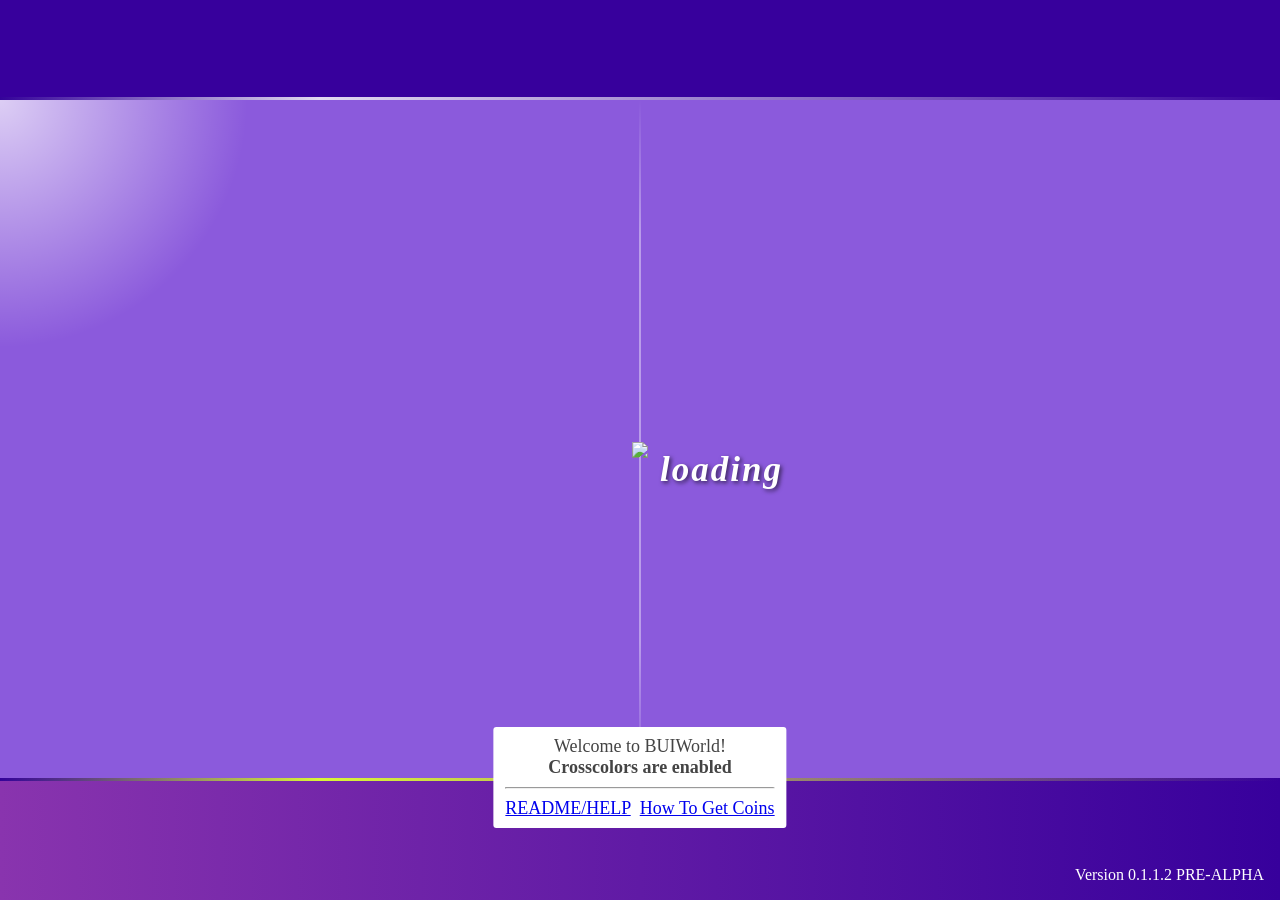
==== commit a8d342a5: "Updated the index" ====
--- a/client/index.html
+++ b/client/index.html
@@ -93,7 +93,7 @@
             <hr>
             <a href="./readme.html" target="_self">README/HELP</a> &nbsp;<a href="./readme.html#new" target="_self">How To Get Coins</a> 
         </div>
-        <div id="version">Version 0.1 ALPHA</div>
+        <div id="version">Version 0.1.1.2 PRE-ALPHA</div>
 
 
             <!--Very hacky method of preloading-->
@@ -119,6 +119,8 @@
                 <img src="./img/agents/orange.png">
                 <img src="./img/agents/yellow.png">
                 <img src="./img/agents/white.png">
+                <img src="./img/agents/lime.png">
+                <img src="./img/agents/aqua.png">
                 <img src="./img/agents/pope.png">
                 <img src="./img/agents/king.png">
                 <img src="./img/agents/blessed.png">
